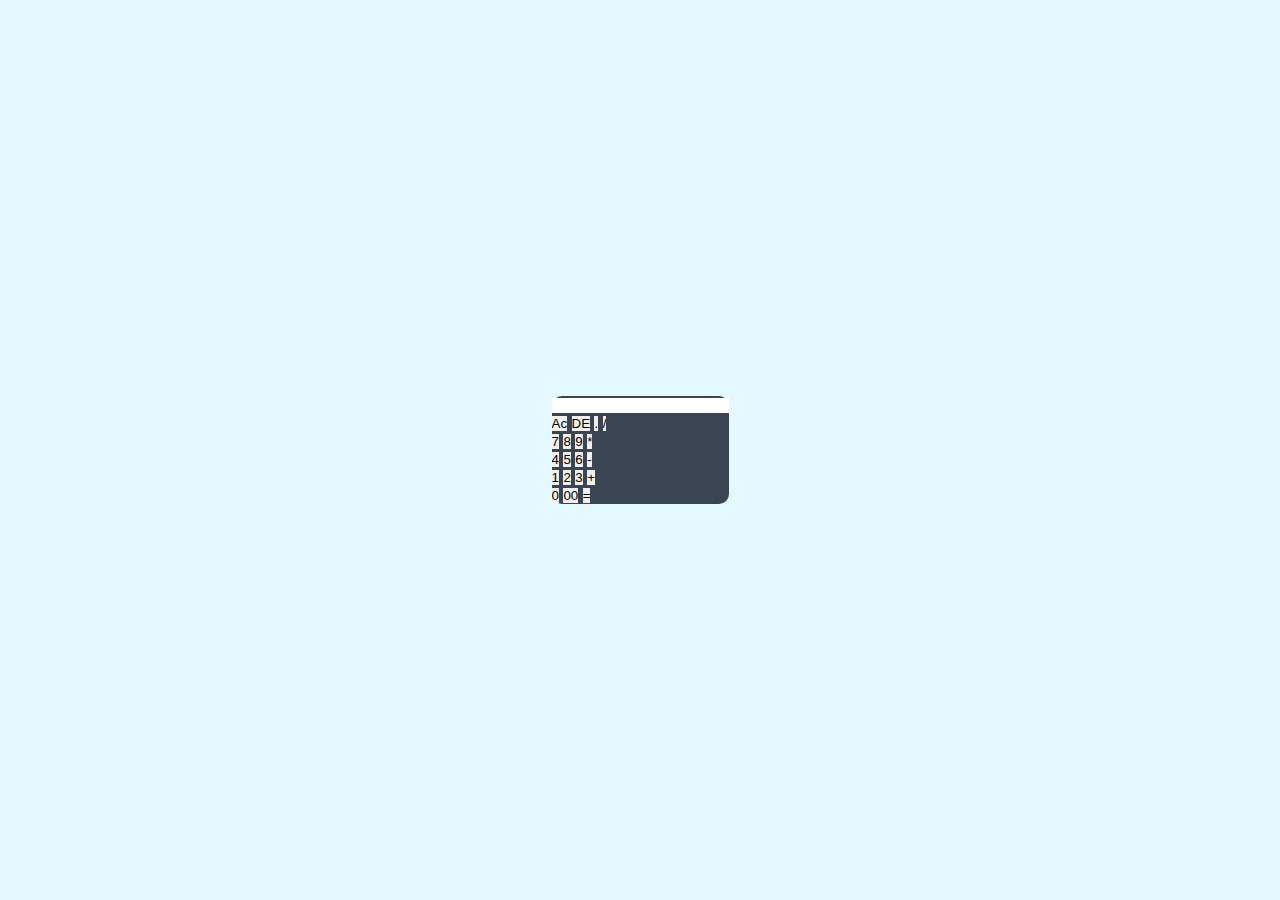
==== task4 CALCULATOR/index.html @ b1713d5c "last" ====
<!DOCTYPE html>
<html lang="en">

<head>
	<meta charset="UTF-8">
	<meta name="viewport"
		content="width=device-width,initial-scale=1.0">

        <link rel="stylesheet" href="style.css">
</head>
<body>
    <div class="container">
        <div class="calculator">
            <form>
                <div>
                   <input type="text" name="display">
                </div>
                <div>
                    <input type="button" value="Ac">
                    <input type="button" value="DE">
                    <input type="button" value=".">
                    <input type="button" value="/">
                </div>
                <div>
                    <input type="button" value="7">
                    <input type="button" value="8">
                    <input type="button" value="9">
                    <input type="button" value="*">
                </div>
                <div>
                    <input type="button" value="4">
                    <input type="button" value="5">
                    <input type="button" value="6">
                    <input type="button" value="-">
                </div><div>
                    <input type="button" value="1">
                    <input type="button" value="2">
                    <input type="button" value="3">
                    <input type="button" value="+">
                </div>
                <div>
                    <input type="button" value="0">
                    <input type="button" value="00">
                    <input type="button" value="=">
                </div>


            </form>
        </div>
    </div>
</body>
</html>
---- task4 CALCULATOR/style.css ----
*{
    margin: 0;
    padding: 0;
    font-family: 'Poppins', sans-serif;
    box-sizing: border-box;
}

.container{
    width: 100%;
    height: 100vh;
    background: #e3f9ff;
    display: flex;
    align-items: center;
    justify-content: center;
}
.calculator{
    background: #3a4452;
    padding: 2Opx;
    border-radius: 10px;

}
.calculator form input{
    border: 0;
}
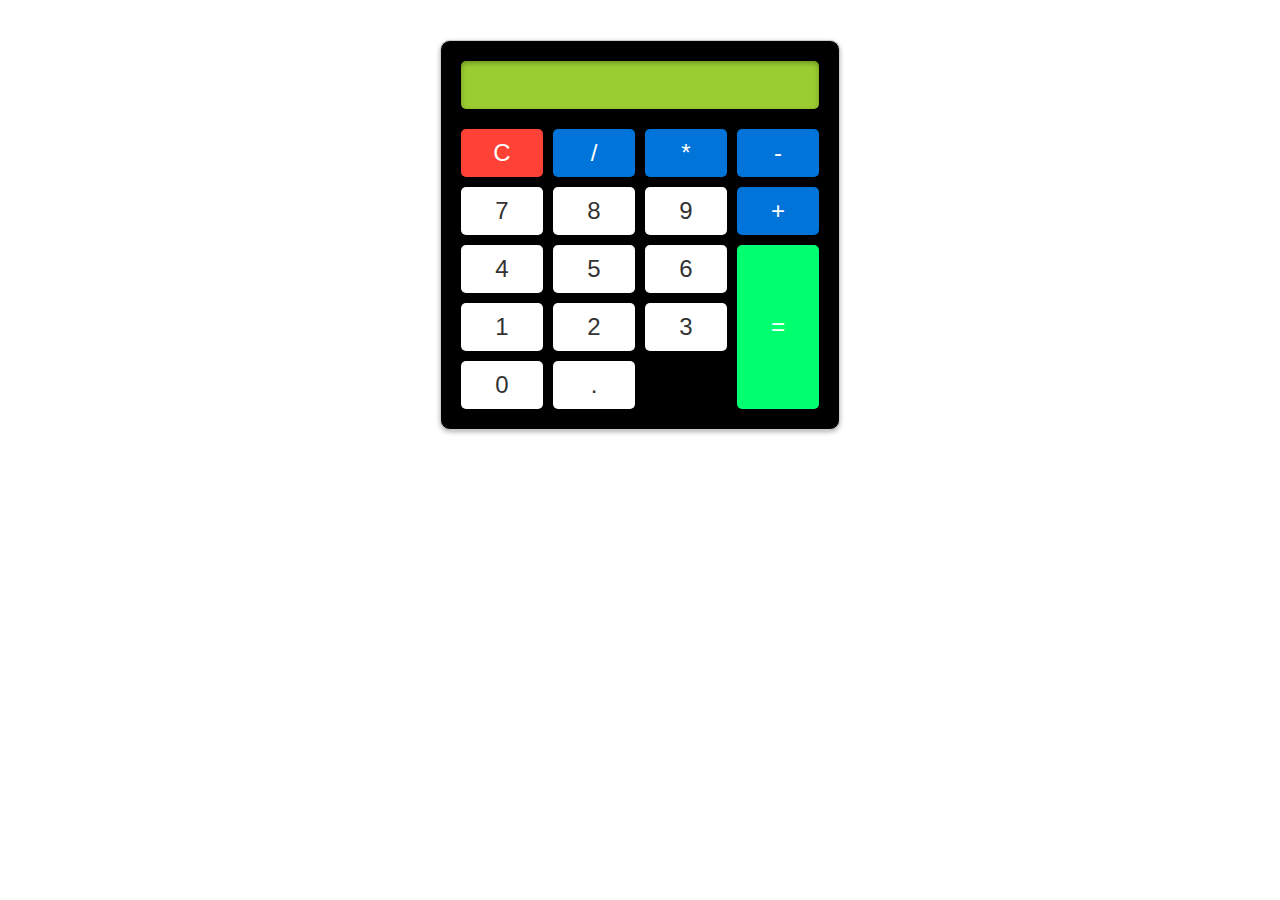
==== commit c474e3de: "last commit" ====
--- a/task4 CALCULATOR/index.html
+++ b/task4 CALCULATOR/index.html
@@ -1,52 +1,35 @@
 <!DOCTYPE html>
 <html lang="en">
-
 <head>
-	<meta charset="UTF-8">
-	<meta name="viewport"
-		content="width=device-width,initial-scale=1.0">
-
-        <link rel="stylesheet" href="style.css">
+    <meta charset="UTF-8">
+    <meta http-equiv="X-UA-Compatible" content="IE=edge">
+    <meta name="viewport" content="width=device-width, initial-scale=1.0">
+    <title>Basic Calculator</title>
+    <link rel="stylesheet" href="style.css">
 </head>
 <body>
-    <div class="container">
-        <div class="calculator">
-            <form>
-                <div>
-                   <input type="text" name="display">
-                </div>
-                <div>
-                    <input type="button" value="Ac">
-                    <input type="button" value="DE">
-                    <input type="button" value=".">
-                    <input type="button" value="/">
-                </div>
-                <div>
-                    <input type="button" value="7">
-                    <input type="button" value="8">
-                    <input type="button" value="9">
-                    <input type="button" value="*">
-                </div>
-                <div>
-                    <input type="button" value="4">
-                    <input type="button" value="5">
-                    <input type="button" value="6">
-                    <input type="button" value="-">
-                </div><div>
-                    <input type="button" value="1">
-                    <input type="button" value="2">
-                    <input type="button" value="3">
-                    <input type="button" value="+">
-                </div>
-                <div>
-                    <input type="button" value="0">
-                    <input type="button" value="00">
-                    <input type="button" value="=">
-                </div>
-
-
-            </form>
+    <div class="calculator">
+        <input type="text" id="result" readonly>
+        <div class="buttons">
+            <button class="clear">C</button>
+            <button class="operator">/</button>
+            <button class="operator">*</button>
+            <button class="operator">-</button>
+            <button class="number">7</button>
+            <button class="number">8</button>
+            <button class="number">9</button>
+            <button class="operator">+</button>
+            <button class="number">4</button>
+            <button class="number">5</button>
+            <button class="number">6</button>
+            <button class="equals">=</button>
+            <button class="number">1</button>
+            <button class="number">2</button>
+            <button class="number">3</button>
+            <button class="number">0</button>
+            <button class="decimal">.</button>
         </div>
     </div>
+    <script src="script.js"></script>
 </body>
 </html>--- a/task4 CALCULATOR/style.css
+++ b/task4 CALCULATOR/style.css
@@ -1,24 +1,69 @@
 *{
+    box-sizing: border-box;
     margin: 0;
-    padding: 0;
-    font-family: 'Poppins', sans-serif;
-    box-sizing: border-box;
-}
-
-.container{
-    width: 100%;
-    height: 100vh;
-    background: #e3f9ff;
-    display: flex;
-    align-items: center;
-    justify-content: center;
-}
-.calculator{
-    background: #3a4452;
-    padding: 2Opx;
+  }
+  
+  .calculator {
+    background-color: black;
+    padding: 20px;
+    max-width: 400px;
+    margin: 0 auto;
+    border: solid 1px #ccc;
+    box-shadow: 0 2px 5px rgba(0, 0, 0, 0.3);
     border-radius: 10px;
-
-}
-.calculator form input{
-    border: 0;
-}+    margin-top: 40px;
+  }
+  
+  #result{
+     background-color: yellowgreen;
+      width: 100%;
+      padding: 10px;
+      font-size: 24px;
+      border: none;
+      box-shadow: 0 2px 5px rgba(0, 0, 0, 0.3) inset;
+      border-radius: 5px;
+  }
+  
+  .buttons{
+      display: grid;
+      grid-template-columns: repeat(4, 1fr);
+      grid-gap: 10px;
+      margin-top: 20px;
+  }
+  
+  button{
+      padding: 10px;
+      font-size: 24px;
+      border: none;
+      box-shadow: 0 2px 5px rgba(0, 0, 0, 0.3);
+      border-radius: 5px;
+      cursor: pointer;
+      transition: background-color 0.3s ease;
+  
+  }
+  
+  button:hover{
+      background-color: #ddd;
+  }
+  
+  .clear{
+      background-color: #ff4136;
+      color: #fff;
+  }
+  
+  .number, .decimal{
+      background-color: #fff;
+      color: #333;
+  
+  }
+  
+  .operator{
+      background-color: #0074d9;
+      color: #fff;
+  }
+  
+  .equals{
+      background-color: #01ff70;
+      grid-row: span 3;
+      color: #fff;
+  }